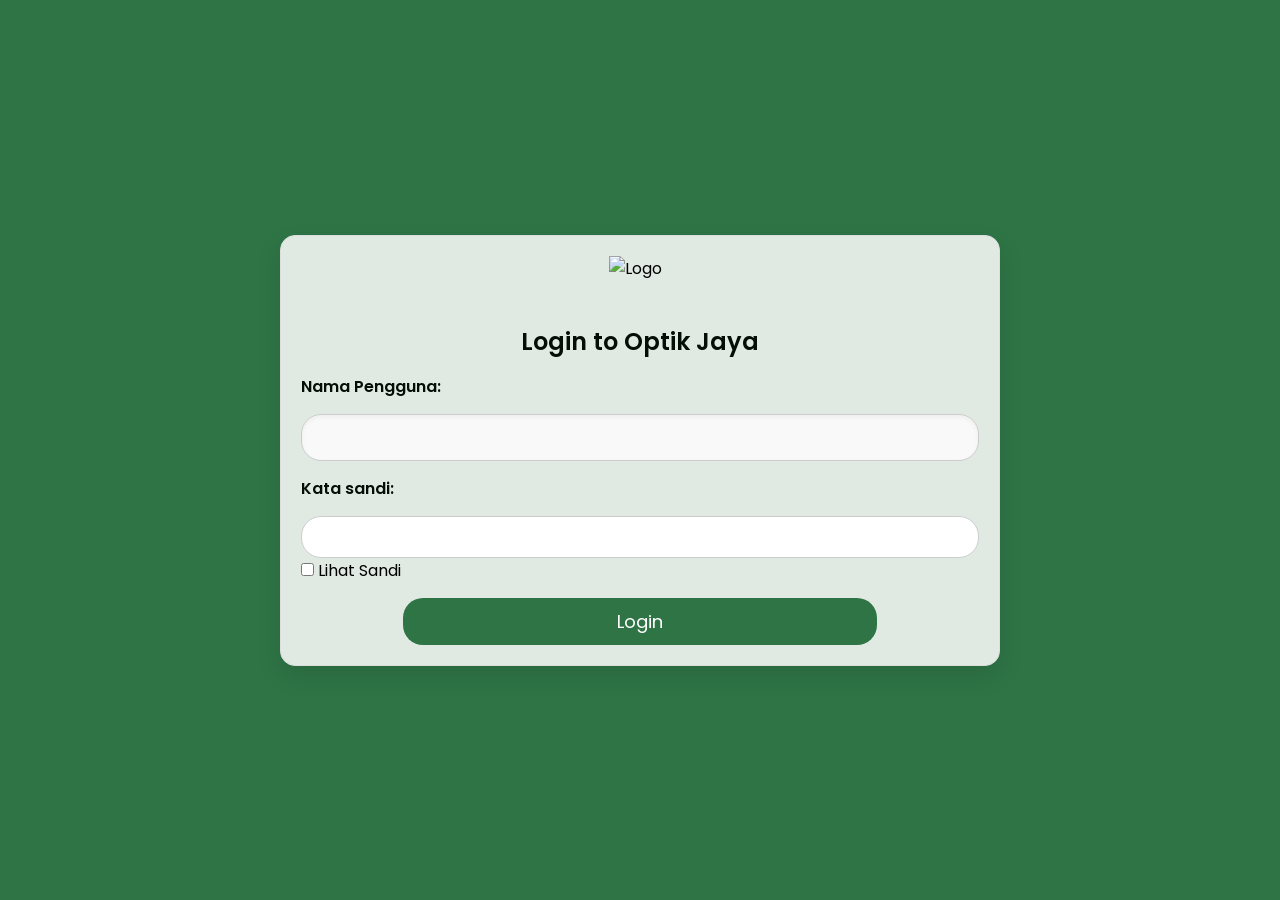
==== index.html @ 5b7debda "Update index.html" ====
<!DOCTYPE html>
<html lang="en">
<head>
    <meta charset="UTF-8">
    <meta name="viewport" content="width=device-width, initial-scale=1.0">
    <title>Optik Jaya Mandiri</title>
    <link rel="stylesheet" href="styles.css">
    <base target="_top">
    <link rel="manifest" href="manifest.json">
    <script src="https://kit.fontawesome.com/7c51dff027.js" crossorigin="anonymous"></script>
    <link href="https://fonts.googleapis.com/css2?family=Poppins:wght@400;600&display=swap" rel="stylesheet">
</head>
<body>
     <!-- Login Form -->
     <div id="login-container" class="form-container">
        <img src="https://i.imgur.com/ciEloG8.png" alt="Logo" class="logo">
        <h2>Login to Optik Jaya</h2>
        <form id="login-form">
            <div class="form-group">
                <label for="username">Nama Pengguna:</label>
                <input type="text" id="username" required>
            </div>
            <div class="form-group">
                <label for="password">Kata sandi:</label>
                <input type="password" id="password" required>
                <input type="checkbox" id="togglePassword"> Lihat Sandi
            </div>
            
            <input type="submit" value="Login">
        </form>
    </div>
   
    <div id="menu-container" class="form-container" style="display: none;">
        <h2>MENU</h2>
        <!-- Container for Menu Buttons -->
        <div class="menu-container">
            <button id="fill-form-btn" class="menu-btn-square">
                <i class="fa-solid fa-file-pen"></i> Isi Formulir
            </button>
            <button id="show-data-btn" class="menu-btn-square">
                <i class="fas fa-eye"></i> Tampilkan Data
            </button>          
        </div>
    </div>
    
    <div id="data-view-container" class="form-container view-data-container" style="display: none;">
        <button id="back-to-data-btn" class="back-btn">
            <i class="fa-solid fa-circle-chevron-left fa-2x"></i>kembali
        </button> 
        <h2>Data Pasien</h2>
        
        <input type="text" id="search-view-input" placeholder="Cari data..." oninput="searchDataInView()"  style="margin-bottom: 20px; padding: 10px; border-radius: 4px; border: 1px solid #ccc;">
        
        <div class="table-container" id="table-container">
            <!-- The table will be inserted here dynamically -->
        </div>
    </div>

    <div id="payment-summary-container" class="form-container" style="display: none;">
        <button id="back-to-menu-from-summary-btn" class="back-btn">
            <i class="fa-solid fa-circle-chevron-left fa-2x"></i> Kembali
        </button>
        <h2>Rincian Pembayaran Pelanggan</h2>
        <!-- Informasi Pelanggan -->
        <div class="form-group">
            <label>Nama:</label>
            <span id="summary-nama"></span>
        </div>
        <div class="form-group">
            <label>Alamat:</label>
            <span id="summary-alamat"></span>
        </div>
        <div class="form-group">
            <label>HP:</label>
            <span id="summary-hp"></span>
        </div>
    
        <!-- Tabel Pembayaran -->
        <table border="1">
            <thead>
                <tr>
                    <th>Des</th>
                    <th>Tanggal</th>
                    <th>Jumlah</th>
                </tr>
            </thead>
            <tbody>
                <!-- DP Row -->
                <tr>
                    <td>DP</td>
                    <td id="summary-tanggal-dp">Pengiriman</td>
                    <td id="summary-bayar-dp">DP</td>
                </tr>
                <!-- Payment Rows -->
                <tr>
                    <td>1</td>
                    <td id="summary-tanggal-1">Bayar 1</td>
                    <td id="summary-bayar-1">Bayar 1 (IDR)</td>
                </tr>
                <tr>
                    <td>2</td>
                    <td id="summary-tanggal-2">Bayar 2</td>
                    <td id="summary-bayar-2">Bayar 2 (IDR)</td>
                </tr>
                <tr>
                    <td>3</td>
                    <td id="summary-tanggal-3">Bayar 3</td>
                    <td id="summary-bayar-3">Bayar 3 (IDR)</td>
                </tr>
                <tr>
                    <td>4</td>
                    <td id="summary-tanggal-4">Bayar 4</td>
                    <td id="summary-bayar-4">Bayar 4 (IDR)</td>
                </tr>
                <tr>
                    <td>5</td>
                    <td id="summary-tanggal-5">Bayar 5</td>
                    <td id="summary-bayar-5">Bayar 5 (IDR)</td>
                </tr>
                <tr>
                    <td>6</td>
                    <td id="summary-tanggal-6">Bayar 6</td>
                    <td id="summary-bayar-6">Bayar 6 (IDR)</td>
                </tr>
                <tr>
                    <td>7</td>
                    <td id="summary-tanggal-7">Bayar 7</td>
                    <td id="summary-bayar-7">Bayar 7 (IDR)</td>
                </tr>
                <!-- Total Kekurangan Row -->
                <tr>
                    <td>8</td>
                    <td>Total Kekurangan</td>
                    <td id="summary-sisa-cicilan">Sisa Cicilan</td>
                </tr>
            </tbody>
        </table>
    </div>
    
    
    <div id="form-container" class="form-container" style="display: none;">
        <button id="back-to-menu-btn" class="back-btn">
            <i class="fa-solid fa-circle-chevron-left fa-2x"></i>kembali
        </button>
        <!-- User Info Section in the Top Right -->
        <div id="user-info-container" style="position: absolute; top: 20px; right: 20px;">
            <button id="user-info-btn" style="background-color: #ffffff; color: #2E7445; border: none; border-radius: 8px; padding: 10px 15px; cursor: pointer;">
                <!-- Username will be inserted here dynamically -->
            </button>
            <div id="user-dropdown" style="display: none; background-color: white; border: 1px solid #ccc; padding: 10px; position: absolute; top: 40px; right: 0px; border-radius: 8px; box-shadow: 0 10px 25px rgba(0, 0, 0, 0.1);">
                <button id="logout-btn" style="background-color: #d9534f; color: white; border: none; border-radius: 8px; padding: 8px 15px; cursor: pointer;">Logout</button>
            </div>
        </div>
        
    
        <!-- Logo -->
        <img src="https://i.imgur.com/ciEloG8.png" alt="Logo" class="logo">  <!-- Add your logo URL here -->
        <h2>Data Pasien</h2>

        <form id="form" action="https://script.google.com/macros/s/AKfycbzIj6KOH5s6HP3rJ0MUa22GpE2_KEWqFpd4GlsoZ6Q_qTZp4QqsWPgBA6d6wJ7m2JpC/exec" method="POST" onsubmit="submitForm(event)">

            <!-- Collapsible Section 1 - Data Diri Pelanggan -->
            <button type="button" class="collapsible">Data Diri Pelanggan</button>
            <div class="content">
                <div class="form-group">
                    <label for="name">Nama</label>
                    <input type="text" id="name" name="Nama" required>
                </div>

                <div class="form-group">
                    <label for="address">Alamat</label>
                    <input type="text" id="address" name="Alamat" required>
                </div>

                <div class="form-group">
                    <label for="age">Umur</label>
                    <input type="text" id="age" name="Umur" required>
                </div>

                <div class="form-group">
                    <label for="phone">HP</label>
                    <input type="tel" id="phone" name="HP" pattern="08[0-9]{8,11}" placeholder="081325465984" title="Masukkan nomor sesuai contoh" required>
                </div>

                <div class="field">
                    <label class="label">Status Pelanggan</label>
                    <div class="radio-stok" style="display: flex; flex-direction: row;">
                      <label class="radio">
                        <input type="radio" name="Status Pelanggan" value="Umum" /> Umum
                      </label>
                      <label class="radio">
                        <input type="radio" name="Status Pelanggan" value="BPJS" /> BPJS
                      </label>
                    </div>
                  </div>

                <div class="form-group">
                    <label for="coordinates">Koordinat Maps</label>
                    <input type="text" id="coordinates" name="Koordinat" placeholder="cth. -6.200000, 106.816666" >
                </div>
            </div>

            <!-- Collapsible Section 2 - Detail Pemesanan -->
            <button type="button" class="collapsible">Detail Pemesanan</button>
            <div class="content">
                <!-- Lensa field with multiple checkboxes -->
                <div class="form-group">
                    <label for="lensa">Lensa:</label>
                    <div class="radio-group" style="display: flex; flex-direction: column;">
                        <label><input type="radio" name="lensa" value="Single - WhiteMC"> Single - WhiteMC</label><br>
                        <label><input type="radio" name="lensa" value="Single - CRMC"> Single - CRMC</label><br>
                        <label><input type="radio" name="lensa" value="Single - Photochromic"> Single - Photochromic</label><br>
                        <label><input type="radio" name="lensa" value="Single - Bluechromic"> Single - Bluechromic</label><br>
                        <label><input type="radio" name="lensa" value="Single - Night Drive"> Single - Night Drive</label><br>
                        <label><input type="radio" name="lensa" value="Single - Blu-ray"> Single - Blu-ray</label><br>
                        <label><input type="radio" name="lensa" value="Kriptok - WhiteMC"> Kriptok - WhiteMC</label><br>
                        <label><input type="radio" name="lensa" value="Kriptok - CRMC"> Kriptok - CRMC</label><br>
                        <label><input type="radio" name="lensa" value="Kriptok - Photochromic"> Kriptok - Photochromic</label><br>
                        <label><input type="radio" name="lensa" value="Kriptok - Bluechromic"> Kriptok - Bluechromic</label><br>
                        <label><input type="radio" name="lensa" value="Progressive - CRMC"> Progressive - CRMC</label><br>
                        <label><input type="radio" name="lensa" value="Progressive - Photochromic"> Progressive - Photochromic</label><br>
                        <label><input type="radio" name="lensa" value="Progressive - Bluechromic"> Progressive - Bluechromic</label><br>
                        <label><input type="radio" name="lensa" value="Progressive - Night Drive"> Progressive - Night Drive</label><br>
                        <label><input type="radio" name="lensa" value="Progressive - Blu-ray"> Progressive - Blu-ray</label><br>
                        <label>
                            <input type="radio" name="lensa" value="Other" id="lensa-other" onclick="toggleOtherInput()"> Other
                        </label><br>
                        <input type="text" id="lensa-other-text" name="lensa_other_text" placeholder="Isi sendiri" style="display: none; margin-top: 5px;">
                    </div>
                </div>

                <!-- Frame field -->
                <div class="form-group">
                    <label for="frame">Frame</label>
                    <input type="text" id="frame" name="frame" required>
                </div>

                <!-- Harga Awal -->
                <div class="form-group">
                    <label for="harga-awal">Harga Awal (Dalam Ribuan) </label>
                    <input type="number" id="harga-awal" name="harga awal" required oninput="calculateHargaAkhir()">
                </div>

                <!-- Harga TT/Potongan -->
                <div class="form-group">
                    <label for="harga-tt">Harga TT/Potongan (Dalam Ribuan) </label>
                    <input type="number" id="harga-tt" name="harga tt" placeholder="jika tidak ada tulis 0" required oninput="calculateHargaAkhir()">
                </div>

                <!-- Harga Akhir -->
                <div class="form-group">
                    <label for="harga-akhir">Harga Akhir (Dalam Ribuan) </label>
                    <input type="number" id="harga-akhir" name="harga akhir" required readonly>
                </div>

                <div class="form-group">
                    <label>Stok Lensa</label>
                    <div class="radio-stok" style="display: flex; flex-direction: row;">
                       <label><input type="radio" name="stok lensa" value="ada" required> Ada</label>
                       <label><input type="radio" name="stok lensa" value="habis"> Habis</label>
                    </div>
                </div>
                
            </div>

            <!-- Collapsible Section 3 - Status Refraksi -->
            <button type="button" class="collapsible">Status Refraksi</button>
            <div class="content">
                <table class="refraksi-table">
                    <thead>
                        <tr>
                            <th></th>
                            <th>SPH</th>
                            <th>CYL</th>
                            <th>AXIS</th>
                        </tr>
                    </thead>
                    <tbody>
                        <tr>
                            <td>R</td>
                            <td><input type="text" id="sph-kanan" name="sph kanan" placeholder="SPH Kanan"></td>
                            <td><input type="text" id="cyl-kanan" name="cyl kanan" placeholder="CYL Kanan"></td>
                            <td><input type="text" id="axis-kanan" name="axis kanan" placeholder="AXIS Kanan"></td>
                        </tr>
                        <tr>
                            <td>L</td>
                            <td><input type="text" id="sph-kiri" name="sph kiri" placeholder="SPH Kiri"></td>
                            <td><input type="text" id="cyl-kiri" name="cyl kiri" placeholder="CYL Kiri"></td>
                            <td><input type="text" id="axis-kiri" name="axis kiri" placeholder="AXIS Kiri"></td>
                        </tr>
                        <tr>
                            <td>ADD</td>
                            <td><input type="text" id="sph-add" name="sph add" placeholder="SPH ADD"></td>
                            <td><input type="text" id="cyl-add" name="cyl add" placeholder="CYL ADD"></td>
                            <td><input type="text" id="axis-add" name="axis add" placeholder="AXIS ADD"></td>
                        </tr>
                    </tbody>
                </table>
            </div>
            
            <!-- Collapsible Section 4 - Kirim & Tagih -->
            <button type="button" class="collapsible">Kirim & Tagih</button>
            <div class="content">
                <!-- DP field -->
                <div class="form-group">
                    <label for="dp">DP (Dalam Ribuan)</label>
                    <input type="number" id="dp" name="DP" required placeholder="Masukkan DP" step="any">
                </div>

                <!-- Tanggal Penagihan and Bayar fields -->
                <div class="form-group">
                    <label for="Pengiriman">Pengiriman</label>
                    <input type="date" id="pengiriman" name="Pengiriman" required>

                    <label for="tanggal-1">Tanggal Pembayaran 1</label>
                    <input type="date" id="tanggal-1" name="tanggal-bayar-1">

                    <label for="bayar-1">Pembayaran 1 </label> <!-- Currency Field -->
                    <input type="number" id="bayar-1" name="bayar-1" placeholder="(Dalam Ribuan)" step="any" min="0">

                    <label for="tanggal-2">Tanggal Pembayaran 2</label>
                    <input type="date" id="tanggal-2" name="tanggal-bayar-2">
                    
                    <label for="bayar-2">Pembayaran 2 </label> <!-- Currency Field -->
                    <input type="number" id="bayar-2" name="bayar-2" placeholder="(Dalam Ribuan)" step="any" min="0">

                    <label for="tanggal-3">Tanggal Pembayaran 3</label>
                    <input type="date" id="tanggal-3" name="tanggal-bayar-3">

                    <label for="bayar-3">Pembayaran 3 </label> <!-- Currency Field -->
                    <input type="number" id="bayar-3" name="bayar-3" placeholder="(Dalam Ribuan)" step="any" min="0">

                    <label for="tanggal-4">Tanggal Pembayaran 4</label>
                    <input type="date" id="tanggal-4" name="tanggal-bayar-4">
                    
                    <label for="bayar-4">Pembayaran 4 </label> <!-- Currency Field -->
                    <input type="number" id="bayar-4" name="bayar-4" placeholder="(Dalam Ribuan)" step="any" min="0">

                    <label for="tanggal-5">Tanggal Pembayaran 5</label>
                    <input type="date" id="tanggal-5" name="tanggal-bayar-5">
                    
                    <label for="bayar-5">Pembayaran 5 </label> <!-- Currency Field -->
                    <input type="number" id="bayar-5" name="bayar-5" placeholder="(Dalam Ribuan)" step="any" min="0">

                    <label for="tanggal-6">Tanggal Pembayaran 6</label>
                    <input type="date" id="tanggal-6" name="tanggal-bayar-6">
                    
                    <label for="bayar-6">Pembayaran 6 </label> <!-- Currency Field -->
                    <input type="number" id="bayar-6" name="bayar-6" placeholder="(Dalam Ribuan)" step="any" min="0">

                    <label for="tanggal-7">Tanggal Pembayaran 7</label>
                    <input type="date" id="tanggal-7" name="tanggal-bayar-7">
                    
                    <label for="bayar-7">Pembayaran 7 </label> <!-- Currency Field -->
                    <input type="number" id="bayar-7" name="bayar-7" placeholder="(Dalam Ribuan)" step="any" min="0">
                </div>
            </div>
            
            <!-- Add the hidden input field here to store the username -->
            <input type="hidden" id="username-field" name="username" value="">
            <input type="hidden" id="row-id" name="rowId">

            <div class="button-group">
            <input type="submit" value="Kirim Data" id="submit-button">
            <div id="loading-indicator" style="display: none;">sabar kak loading...</div>
            <button type="reset" id="reset-form-btn" class="reset-btn-custom">Reset Form</button>
            </div>
        </form>
    </div>

    <script src="scripts.js"></script>

</body>
</html>
---- styles.css ----
/* Base Styles */
* {
    box-sizing: border-box;
    margin: 0;
    padding: 0;
    font-family: 'Poppins', sans-serif;
}

body {
    background: linear-gradient(135deg, #2E7445, #2E7445);
    display: flex;
    justify-content: center;
    align-items: center;
    height: 100vh;
    padding: 10px;
    overflow: auto; /* Allow scrolling */
    touch-action: manipulation;  /* Enable gestures like pinch and pan */
}

.form-container {
    background-color: #ffffffd9;
    border-radius: 15px;
    box-shadow: 0 10px 25px rgba(0, 0, 0, 0.1);
    max-width: 100%;
    width: 80vh;
    max-height: 80vh; /* Limit the height of the form */
    overflow-y: auto;
    padding: 20px;
    border: 1px solid #ddd;
    margin: 0 auto;
    text-align: left;
}

.view-data-container {
    max-width: 100%; /* Set a different width for this specific container */
    background-color: #e0e0e0; /* Different background if needed */
    width: 90%;
}
    h2 {
    text-align: center;
    margin-bottom: 10px;
    font-weight: 600;
    color: #333;
}

.logo {
    display: block;
    margin: 0px auto 5px; /* Center the logo and add margin below */
    max-width: 7vh; /* Ensure the logo is responsive */
    height: 7vh; /* Maintain aspect ratio */
}

.collapsible {
    background-color: #2E7445;
    color: white;
    cursor: pointer;
    padding: 15px;
    width: 100%;
    border: none;
    text-align: left;
    outline: none;
    font-size: 18px;
    border-radius: 10px;
    margin-bottom: 10px;
    transition: background-color 0.3s ease;
}

.collapsible:hover {
    background-color: #194d2a;
}

.collapsible:after {
    content: '\002B'; /* Add plus symbol */
    color: white;
    float: right;
}

.collapsible.active:after {
    content: "\2212"; /* Add minus symbol when expanded */
}

.content {
    max-height: 0;
    overflow: hidden;
    transition: max-height 0.3s ease-out;
    background-color: #f1f1f1;
    padding: 0px 15px;
    border-radius: 8px;
    margin-bottom: 15px;
}

.form-group {
    margin-bottom: 15px;
}

label {
    display: block;
    margin-top: 15px;
    margin-bottom: 15px;
    font-weight: 600;
    color: #030e07;
}

.radio-group label {
    margin: 1px; /* Adjust this value for spacing between labels */
}

.radio-stok label {
    margin-right: 20px; /* Adjust this value for spacing between labels */
}

input[type="text"],
input[type="email"],
input[type="tel"],
input[type="number"],
textarea {
    width: 100%;
    padding: 12px;
    border-radius: 10px;
    border: 1px solid #ccc;
    font-size: 16px;
    color: #333;
    background-color: #f9f9f9;
    box-shadow: inset 0 2px 5px rgba(0, 0, 0, 0.05);
    transition: all 0.3s ease;
}

input[type="text"]:focus,
input[type="email"]:focus,
input[type="tel"]:focus,
input[type="number"]:focus,
textarea:focus {
    border-color: #2E7445;
    background-color: #fff;
    box-shadow: 0 0 10px rgba(116, 235, 213, 0.5);
}

textarea {
    resize: none;
}

input[type="submit"] {
    width: 60%;
    padding: 12px;
    background-color: #2E7445;
    color: white;
    font-size: 18px;
    border: none;
    border-radius: 10px;
    cursor: pointer;
    transition: background-color 0.3s ease, transform 0.2s ease;
}

input[type="submit"]:hover {
    background-color: #194d2a;
    transform: translateY(-2px);
    box-shadow: 0 5px 10px rgba(0, 0, 0, 0.1);
}

input[type="submit"]:active {
    transform: translateY(0);
}

.checkbox-group {
    margin-bottom: 15px;
}

.checkbox-group label {
    display: block;
    font-weight: normal;
}



/* Styling specifically for the login container */
#login-container h2 {
    color: #030e07;
    text-align: center;
}

/* Style for form groups within the login container */
#login-container .form-group {
    margin-bottom: 15px;
}

/* Input fields for text and password with rounded edges */
#login-container input[type="text"],
#login-container input[type="password"] {
    width: 100%;
    padding: 10px;
    margin-top: 0px;
    border-radius: 20px; /* Makes the edges rounded */
    border: 1px solid #ccc;
}

/* Checkbox alignment */
#login-container input[type="checkbox"] {
    display: inline;
}

/* Center-aligned login button with 70% width */
#login-container input[type="submit"] {
    width: 70%; /* Set width to 70% */
    margin: 0 auto; /* Center-align the button */
    display: block; /* Makes it centered in the container */
    padding: 10px;
    background-color: #2E7445;
    color: #fff;
    border: none;
    border-radius: 20px;
    cursor: pointer;
    text-align: center;
}

/* Hover effect for login button */
#login-container input[type="submit"]:hover {
    background-color: #164626;
}


.table-container {
    max-height: 400px;         /* Limit vertical height */
    overflow-y: auto;          /* Enable vertical scrolling */
    overflow-x: auto;          /* Enable horizontal scrolling */
    display: block;             /* Make sure the container is a block element */
    width: 100%;                /* Make the container take up the full width */
    box-sizing: border-box;     /* Include padding and border in width/height */
    white-space: nowrap;        /* Prevent the table from wrapping inside the container */
}

table {
    width: 100%;                /* Set table width to 100% for responsiveness */
    table-layout: auto;         /* Allow auto layout for better cell sizing */
    
}

th, td {
    white-space: nowrap;        /* Prevent text wrapping in cells */
    overflow: hidden;           /* Hide overflowed content */
    padding: 12px;              /* Increased padding for better readability */
    text-align: center;         /* Center-align text inside cells */
    font-size: 14px;            /* Adjust font size for readability */
}

th {
    background-color: #2E7445; /* Header background color */
    color: white;               /* Header text color */
    font-weight: bold;          /* Make header text bold */
}

td {
    background-color: #f9f9f9; /* Alternate background for cells */
    transition: background-color 0.3s; /* Transition for hover effects */
}

td:hover {
    background-color: #e1e1e1; /* Light grey background on hover */
}



/* Sticky Left Column */
th:first-child, td:first-child {
    position: sticky;
    left: 0;
    z-index: 1;                 /* Ensure the leftmost column stays on top */
}

/* Media Query for Mobile Responsiveness */
@media (max-width: 768px) {
    .table-container {
        width: 90vw;            /* Ensure the container takes up the full width */
        overflow-x: auto;       /* Enable horizontal scrolling on smaller screens */
        padding: 0 10px;        /* Add padding for better readability */
    }
    

    table {
        width: max-content;     /* Allow table to take up the maximum content width */
        min-width: 100%;       /* Ensure a minimum width */
    }

    th, td {
        white-space: nowrap;    /* Prevent wrapping of text in small screens */
        font-size: 11px;        /* Smaller font size for better fitting */
    }
    

    td {
        text-align: left;
        position: relative;
    }

    td:before {
        content: attr(data-label); /* Add labels for mobile-friendly display */
        position: absolute;
        left: 10px;
        font-weight: bold;
    }

    td input[type="text"] {
        width: 100%;           /* Make input fields responsive */
        padding: 5px;
        box-sizing: border-box;
    }
}

th:first-child, td:first-child {
    position: sticky;
    left: 0;
    z-index: 1;  /* Ensure the leftmost column stays on top */
}

.table-scroll-container {
    max-height: 300px;      /* Adjust the height as needed */
    width: 300px;
    border: 1px solid #ddd; /* Optional: add a border around the container */
    padding: 5px;           /* Optional: add padding for spacing */
}

.refraksi-table {
    width: 100%;              /* Set width to 100% */
    border-collapse: collapse; /* Collapse borders */
}

.refraksi-table th,
.refraksi-table td {
    padding: 6px;
    text-align: center;
    white-space: nowrap;      /* Prevent wrapping in cells */
}

.refraksi-table th {
    background-color: #2E7445;
    color: white;
    border-radius: 15px;
    font-weight: bold;
}

.refraksi-table td {
    background-color: #f9f9f9;
}



.menu-btn {
    width: 100%;
    padding: 12px;
    background-color: #2E7445;
    color: white;
    font-size: 18px;
    border: none;
    border-radius: 8px;
    cursor: pointer;
    margin-bottom: 10px;
    transition: background-color 0.3s ease, transform 0.2s ease;
}

.menu-btn:hover {
    background-color: #194d2a;
    transform: translateY(-2px);
}

.back-btn {
    position: absolute;  /* Allow for positioning relative to the nearest positioned ancestor */
    top: 10px;           /* Distance from the top of the container */
    left: 1px;          /* Distance from the left of the container */
    background-color:transparent; /* No background */
    color: #ffffff; /* Icon color */
    border: none; /* No border */
    display: flex;
    justify-content: center;   /* Center content horizontally */
    align-items: center;       /* Center content vertically */
    cursor: pointer; /* Pointer cursor on hover */
    width: 150px; /* Width of the button */
    height: 50px; /* Height of the button */
}
.back-btn i {
    margin-right: 10px;
}

.back-btn:hover {
    color: #aaa5a5; /* Change icon color on hover */
}
    

/* Style for Back to Search button */
.back-btn-custom {
    background-color: #2e7445;  /* Dark red */
    color: white;
    padding: 12px 20px;
    border-radius: 8px;
    cursor: pointer;
    margin-right: 10px;
    margin-top: 20px;
    font-size: 16px;
    border: none;
    transition: background-color 0.3s ease, transform 0.2s ease;
}

.back-btn-custom:hover {
    background-color: #164425;  /* Lighter red on hover */
    transform: translateY(-2px);
}

/* Style for Reset Form button */
.reset-btn-custom {
    background-color: #d3d3d300;  /* Light grey */
    color: black;
    /* padding: 0px 0px; */
    /* border-radius: 8px; */
    cursor: pointer;
    font-size: 15px;
    border: none;
    /* transition: background-color 0.3s ease, transform 0.2s ease; */
}

.reset-btn-custom:hover {
    background-color: #b0b0b0;  /* Slightly darker grey on hover */
    transform: translateY(-2px);
}

.button-group {
    display: flex;            /* Use flexbox for side-by-side alignment */
    gap: 15px;                /* Space between buttons */
    justify-content: left;  /* Center align buttons within the container */
    margin-top: 15px;         /* Space above the button group */
}

.button-group input[type="submit"],
.button-group .reset-btn-custom {
    /* width: 100%; */              /* Each button takes equal width */
    max-width: 150px;         /* Set a max width if needed */
}

/* Flex container to align buttons side by side */
.menu-container {
    display: flex;            /* Enable flexbox for the container */
    justify-content: center;  /* Center the buttons horizontally */
    gap: 20px;                /* Space between each button */
    flex-wrap: wrap;          /* Allow wrapping if the screen is too small */
}

/* Custom Menu Button Styling - Square Buttons */
.menu-btn-square {
    background-color: #2E7445; /* Button background color */
    color: white;
    width: 150px;   /* Fixed width to make it square */
    height: 150px;  /* Fixed height to make it square */
    border-radius: 8px;
    cursor: pointer;
    font-size: 16px; /* Text size */
    border: none;
    display: flex;
    flex-direction: column;  /* Stack icon and text vertically */
    align-items: center;     /* Center icon and text vertically */
    justify-content: center; /* Center icon and text horizontally */
    transition: background-color 0.3s ease, transform 0.2s ease;
    text-align: center;
}

/* Style for the icons */
.menu-btn-square i {
    font-size: 30px;   /* Adjust icon size */
    margin-bottom: 8px;  /* Space between icon and text */
}

.menu-btn-square:hover {
    background-color: #194d2a; /* Darker background on hover */
    transform: translateY(-2px); /* Slight raise effect on hover */
}
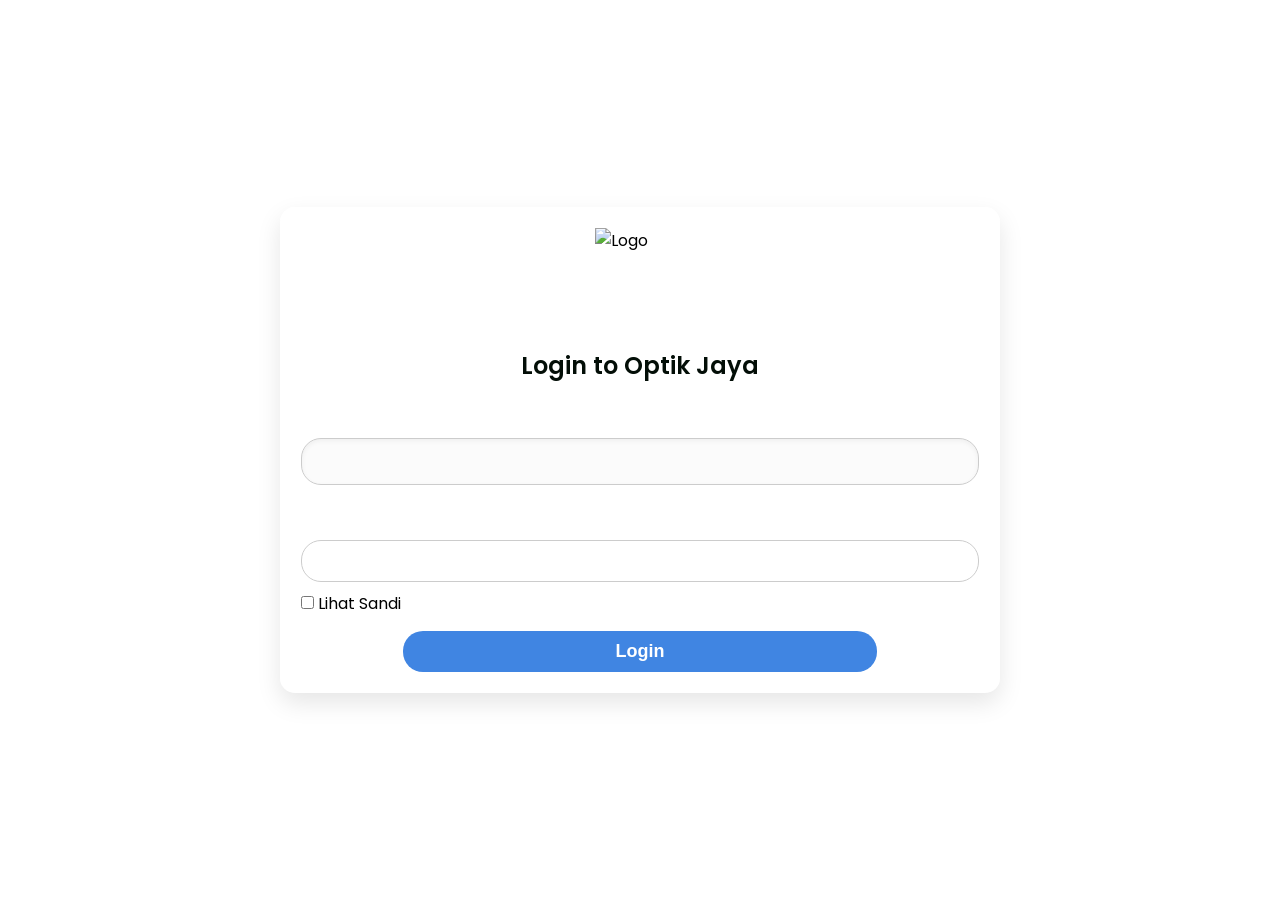
==== commit 68d430e7: "Update index.html" ====
--- a/index.html
+++ b/index.html
@@ -3,7 +3,7 @@
 <head>
     <meta charset="UTF-8">
     <meta name="viewport" content="width=device-width, initial-scale=1.0">
-    <title>Optik Jaya Mandiri</title>
+    <title>Optik Jaya</title>
     <link rel="stylesheet" href="styles.css">
     <base target="_top">
     <link rel="manifest" href="manifest.json">
@@ -13,7 +13,7 @@
 <body>
      <!-- Login Form -->
      <div id="login-container" class="form-container">
-        <img src="https://i.imgur.com/ciEloG8.png" alt="Logo" class="logo">
+        <img src="https://raw.githubusercontent.com/OptikJaya/Optik-Jaya/refs/heads/main/1.png" alt="Logo" class="logo">
         <h2>Login to Optik Jaya</h2>
         <form id="login-form">
             <div class="form-group">
@@ -21,9 +21,9 @@
                 <input type="text" id="username" required>
             </div>
             <div class="form-group">
-                <label for="password">Kata sandi:</label>
+                <label for="password" >Kata sandi:</label>
                 <input type="password" id="password" required>
-                <input type="checkbox" id="togglePassword"> Lihat Sandi
+                <input type="checkbox" id="togglePassword" class="lihat-sandi"> Lihat Sandi
             </div>
             
             <input type="submit" value="Login">
@@ -32,24 +32,150 @@
    
     <div id="menu-container" class="form-container" style="display: none;">
         <h2>MENU</h2>
-        <!-- Container for Menu Buttons -->
         <div class="menu-container">
             <button id="fill-form-btn" class="menu-btn-square">
-                <i class="fa-solid fa-file-pen"></i> Isi Formulir
+                <img src="https://raw.githubusercontent.com/OptikJM/icon/refs/heads/main/Asset%201fill.svg" alt="Isi Formulir" class="menu-icon">
+                Isi Formulir
             </button>
             <button id="show-data-btn" class="menu-btn-square">
-                <i class="fas fa-eye"></i> Tampilkan Data
-            </button>          
+                <img src="https://raw.githubusercontent.com/OptikJM/icon/refs/heads/main/Asset%202laporan.svg" alt="Tampilkan Data" class="menu-icon">
+                Tampilkan Data
+            </button>
+            <button id="monthly-report-btn" class="menu-btn-square">
+                <img src="https://raw.githubusercontent.com/OptikJM/icon/refs/heads/main/Asset%203laporan.svg" alt="Laporan Bulananku" class="menu-icon">
+                Bulananku
+            </button>
+            <button id="all-sales-report-btn" class="menu-btn-square">
+                <img src="https://raw.githubusercontent.com/OptikJM/icon/main/Asset%204laporan.svg" alt="Laporan Semua Sales" class="menu-icon">
+                Laporan Sales
+            </button>
         </div>
     </div>
     
+
+    <div id="monthly-report-container" class="form-container" style="display: none;">
+        <button id="back-to-menu-from-report-btn" class="back-btn">
+            <i class="fa-solid fa-circle-chevron-left fa-2x"></i> Kembali
+        </button>
+        <h2>Laporan Bulananku</h2>
+        <div style="display: flex; gap: 10px;">
+            <label for="select-month-monthly">Bulan:</label>
+            <select id="select-month-monthly" class="dropdown-style">
+                <option value="">Pilih Bulan</option>
+                <option value="1">Januari</option>
+                <option value="2">Februari</option>
+                <option value="3">Maret</option>
+                <option value="4">April</option>
+                <option value="5">Mei</option>
+                <option value="6">Juni</option>
+                <option value="7">Juli</option>
+                <option value="8">Agustus</option>
+                <option value="9">September</option>
+                <option value="10">Oktober</option>
+                <option value="11">November</option>
+                <option value="12">Desember</option>
+            </select>
+            <label for="select-year-monthly">Tahun:</label>
+            <select id="select-year-monthly" class="dropdown-style">
+                <option value="">Pilih Tahun</option>
+            </select>
+            <button onclick="loadReportByMonth()"class="search-btn-style">
+                <i class="fas fa-search"></i> Cari
+            </button>
+        </div>
+
+        <table >
+            <thead>
+                <tr>
+                    <th>Nomor</th>
+                    <th>Nama</th>
+                    <th>Alamat</th>
+                    <th>Transaksi</th>
+                    <th>Kacamata</th>
+                    <th>Uang</th>
+                </tr>
+            </thead>
+            <tbody id="report-table-body">
+            <tfoot>
+                <tr>
+                    <td> </td>
+                    <td> </td> 
+                    <td> </td>
+                    <td><strong>Total</strong></td> <!-- "Total" pada kolom Tanggal Transaksi -->
+                    <td id="total-kacamata">0</td> <!-- Jumlah Kacamata -->
+                    <td id="total-omset">Rp0</td> <!-- Total Omset -->
+                </tr>
+            </tfoot>
+        </table>
+    </div>
+
+    <div id="semua-sales-container" class="form-container" style="display: none;">
+        <button id="back-to-menu-from-semua-sales-btn" class="back-btn">
+            <i class="fa-solid fa-circle-chevron-left fa-2x"></i> Kembali
+        </button>
+        <h2>Detail Laporan Bulanan</h2>
+
+        <div style="display: flex; gap: 10px;">
+            <label for="select-month-allsales">Bulan:</label>
+            <select id="select-month-allsales" class="dropdown-style">
+                <option value="">Pilih Bulan</option>
+                <option value="1">Januari</option>
+                <option value="2">Februari</option>
+                <option value="3">Maret</option>
+                <option value="4">April</option>
+                <option value="5">Mei</option>
+                <option value="6">Juni</option>
+                <option value="7">Juli</option>
+                <option value="8">Agustus</option>
+                <option value="9">September</option>
+                <option value="10">Oktober</option>
+                <option value="11">November</option>
+                <option value="12">Desember</option>
+            </select>
+
+            <label for="select-year-allsales">Tahun:</label>
+            <select id="select-year-allsales" class="dropdown-style">
+                <option value="">Tahun</option>
+            </select>
+            <button onclick="loadAllSalesMonthlyReport()"class="search-btn-style">
+                <i class="fas fa-search"></i> Cari
+            </button>
+        </div>
+        <table>
+            <thead>
+                <tr>
+                    <th>Nomor</th>
+                    <th>Nama</th>
+                    <th>Transaksi</th>
+                    <th>Kacamata</th>
+                    <th>Uang</th>
+                </tr>
+            </thead>
+            <tbody id="semua-sales-table-body">
+            <tfoot>
+                <tr>
+                    <td> </td>
+                    <td> </td>
+                    <td><strong>Total</strong></td> <!-- "Total" pada kolom Tanggal Transaksi -->
+                    <td id="total-kacamata-semua">0</td> <!-- Jumlah Kacamata -->
+                    <td id="total-omset-semua">Rp0</td> <!-- Total Omset -->
+                </tr>
+            </tfoot>
+        </table>
+    </div>
+
     <div id="data-view-container" class="form-container view-data-container" style="display: none;">
         <button id="back-to-data-btn" class="back-btn">
             <i class="fa-solid fa-circle-chevron-left fa-2x"></i>kembali
         </button> 
         <h2>Data Pasien</h2>
         
-        <input type="text" id="search-view-input" placeholder="Cari data..." oninput="searchDataInView()"  style="margin-bottom: 20px; padding: 10px; border-radius: 4px; border: 1px solid #ccc;">
+        <input type="text" id="search-view-input" placeholder="Cari data..." oninput="searchDataInView()"  class="search-view-style">
+        <div id="action-buttons" style="display: none; margin-top: 10px;">
+            <button id="edit-button" class="action-button" onclick="editRow()">Edit</button>
+            <button id="detail-button" class="action-button" onclick="viewDetails()">Detail</button>
+        </div>
+         
         
         <div class="table-container" id="table-container">
             <!-- The table will be inserted here dynamically -->
@@ -63,20 +189,20 @@
         <h2>Rincian Pembayaran Pelanggan</h2>
         <!-- Informasi Pelanggan -->
         <div class="form-group">
-            <label>Nama:</label>
-            <span id="summary-nama"></span>
+            <label id="label-rincian" class="label-rincian">Nama:</label>
+            <span id="summary-nama" class="summary-rincian"></span>
         </div>
         <div class="form-group">
-            <label>Alamat:</label>
-            <span id="summary-alamat"></span>
+            <label id="label-rincian" class="label-rincian">Alamat:</label>
+            <span id="summary-alamat" class="summary-rincian"></span>
         </div>
         <div class="form-group">
-            <label>HP:</label>
-            <span id="summary-hp"></span>
+            <label id="label-rincian" class="label-rincian">HP:</label>
+            <span id="summary-hp" class="summary-rincian"></span>
         </div>
     
         <!-- Tabel Pembayaran -->
-        <table border="1">
+        <table>
             <thead>
                 <tr>
                     <th>Des</th>
@@ -135,8 +261,7 @@
                 </tr>
             </tbody>
         </table>
-    </div>
-    
+    </div>  
     
     <div id="form-container" class="form-container" style="display: none;">
         <button id="back-to-menu-btn" class="back-btn">
@@ -144,20 +269,20 @@
         </button>
         <!-- User Info Section in the Top Right -->
         <div id="user-info-container" style="position: absolute; top: 20px; right: 20px;">
-            <button id="user-info-btn" style="background-color: #ffffff; color: #2E7445; border: none; border-radius: 8px; padding: 10px 15px; cursor: pointer;">
+            <button id="user-info-btn" style="background-color: #10EFC3; color: #000000; font-weight: bold; border: none; border-radius: 8px; padding: 10px 15px; cursor: pointer;">
                 <!-- Username will be inserted here dynamically -->
             </button>
             <div id="user-dropdown" style="display: none; background-color: white; border: 1px solid #ccc; padding: 10px; position: absolute; top: 40px; right: 0px; border-radius: 8px; box-shadow: 0 10px 25px rgba(0, 0, 0, 0.1);">
-                <button id="logout-btn" style="background-color: #d9534f; color: white; border: none; border-radius: 8px; padding: 8px 15px; cursor: pointer;">Logout</button>
+                <button id="logout-btn" style="background-color: #F24B4B; color: white; border: none; border-radius: 8px; padding: 8px 15px; cursor: pointer;">Logout</button>
             </div>
         </div>
         
     
         <!-- Logo -->
-        <img src="https://i.imgur.com/ciEloG8.png" alt="Logo" class="logo">  <!-- Add your logo URL here -->
+        <img src="https://raw.githubusercontent.com/OptikJaya/Optik-Jaya/refs/heads/main/1.png" alt="Logo" class="logo">  <!-- Add your logo URL here -->
         <h2>Data Pasien</h2>
 
-        <form id="form" action="https://script.google.com/macros/s/AKfycbzIj6KOH5s6HP3rJ0MUa22GpE2_KEWqFpd4GlsoZ6Q_qTZp4QqsWPgBA6d6wJ7m2JpC/exec" method="POST" onsubmit="submitForm(event)">
+        <form id="form" action="https://script.google.com/macros/s/AKfycbzkirki7_2rU4NfrzxauVSz9UTCOgCU0uGRWFvudWNQ6LqNwVJFeTd3N2GBogw072H8/exec" method="POST" onsubmit="submitForm(event)">
 
             <!-- Collapsible Section 1 - Data Diri Pelanggan -->
             <button type="button" class="collapsible">Data Diri Pelanggan</button>
@@ -304,7 +429,7 @@
                 <!-- DP field -->
                 <div class="form-group">
                     <label for="dp">DP (Dalam Ribuan)</label>
-                    <input type="number" id="dp" name="DP" required placeholder="Masukkan DP" step="any">
+                    <input type="number" id="dp" name="DP" placeholder="Masukkan DP" step="any">
                 </div>
 
                 <!-- Tanggal Penagihan and Bayar fields -->
--- a/styles.css
+++ b/styles.css
@@ -7,14 +7,15 @@
 }
 
 body {
-    background: linear-gradient(135deg, #2E7445, #2E7445);
+    background: url('https://lh3.googleusercontent.com/pw/AP1GczPeyHe5UeKlmCU4f_f-43kEd7962p9HGERBfxnrgGq3zS3tiPMIJ6Wi30RSPrzAR6uNqc9reGuB-01JwDyKlifG-HlAOTkoToBc3DISq9ppjeNhdA=w2400') no-repeat center center fixed;
+    background-size: cover;
     display: flex;
     justify-content: center;
     align-items: center;
     height: 100vh;
     padding: 10px;
-    overflow: auto; /* Allow scrolling */
-    touch-action: manipulation;  /* Enable gestures like pinch and pan */
+    overflow: auto;
+    touch-action: manipulation;
 }
 
 .form-container {
@@ -38,35 +39,41 @@
 }
     h2 {
     text-align: center;
+    margin-top: 30px;
     margin-bottom: 10px;
     font-weight: 600;
-    color: #333;
+    color: #ffffff;
 }
 
 .logo {
+    border: 0px solid;
+    border-color: white;
     display: block;
-    margin: 0px auto 5px; /* Center the logo and add margin below */
-    max-width: 7vh; /* Ensure the logo is responsive */
-    height: 7vh; /* Maintain aspect ratio */
+    margin: auto; /* Center the logo and add margin below */
+    max-width: 10vh; /* Ensure the logo is responsive */
+    height: 10vh; /* Maintain aspect ratio */
 }
 
 .collapsible {
-    background-color: #2E7445;
-    color: white;
+    background-color: rgba(255, 255, 255, 0.25);
+    backdrop-filter: blur(15px);
+    -webkit-backdrop-filter: blur(15px);
+    border: 1px solid rgba(255, 255, 255, 0.4);
+    color: black;
     cursor: pointer;
     padding: 15px;
     width: 100%;
-    border: none;
     text-align: left;
     outline: none;
     font-size: 18px;
+    font-weight: bold;
     border-radius: 10px;
     margin-bottom: 10px;
     transition: background-color 0.3s ease;
 }
 
 .collapsible:hover {
-    background-color: #194d2a;
+    background-color: #9ba5e18f;
 }
 
 .collapsible:after {
@@ -83,7 +90,7 @@
     max-height: 0;
     overflow: hidden;
     transition: max-height 0.3s ease-out;
-    background-color: #f1f1f1;
+    background-color: #f1f1f100;
     padding: 0px 15px;
     border-radius: 8px;
     margin-bottom: 15px;
@@ -98,7 +105,7 @@
     margin-top: 15px;
     margin-bottom: 15px;
     font-weight: 600;
-    color: #030e07;
+    color: #ffffff;
 }
 
 .radio-group label {
@@ -120,7 +127,7 @@
     border: 1px solid #ccc;
     font-size: 16px;
     color: #333;
-    background-color: #f9f9f9;
+    background-color: #f9f9f996;
     box-shadow: inset 0 2px 5px rgba(0, 0, 0, 0.05);
     transition: all 0.3s ease;
 }
@@ -142,17 +149,18 @@
 input[type="submit"] {
     width: 60%;
     padding: 12px;
-    background-color: #2E7445;
-    color: white;
+    background-color: #dfbb4d;
+    color: black;
     font-size: 18px;
     border: none;
+    font-weight: bold;
     border-radius: 10px;
     cursor: pointer;
     transition: background-color 0.3s ease, transform 0.2s ease;
 }
 
 input[type="submit"]:hover {
-    background-color: #194d2a;
+    background-color: #a58a37;
     transform: translateY(-2px);
     box-shadow: 0 5px 10px rgba(0, 0, 0, 0.1);
 }
@@ -181,6 +189,7 @@
 /* Style for form groups within the login container */
 #login-container .form-group {
     margin-bottom: 15px;
+    padding: 0px;
 }
 
 /* Input fields for text and password with rounded edges */
@@ -204,8 +213,8 @@
     margin: 0 auto; /* Center-align the button */
     display: block; /* Makes it centered in the container */
     padding: 10px;
-    background-color: #2E7445;
-    color: #fff;
+    background-color: #4085e2;
+    color: #ffffff;
     border: none;
     border-radius: 20px;
     cursor: pointer;
@@ -214,7 +223,7 @@
 
 /* Hover effect for login button */
 #login-container input[type="submit"]:hover {
-    background-color: #164626;
+    background-color: #151c26;
 }
 
 
@@ -225,13 +234,13 @@
     display: block;             /* Make sure the container is a block element */
     width: 100%;                /* Make the container take up the full width */
     box-sizing: border-box;     /* Include padding and border in width/height */
-    white-space: nowrap;        /* Prevent the table from wrapping inside the container */
+    white-space: nowrap;
 }
 
 table {
     width: 100%;                /* Set table width to 100% for responsiveness */
     table-layout: auto;         /* Allow auto layout for better cell sizing */
-    
+    border-color: #ffffff00;
 }
 
 th, td {
@@ -239,11 +248,13 @@
     overflow: hidden;           /* Hide overflowed content */
     padding: 12px;              /* Increased padding for better readability */
     text-align: center;         /* Center-align text inside cells */
+    border-radius: 5px;
     font-size: 14px;            /* Adjust font size for readability */
+    border-color: #89898961;
 }
 
 th {
-    background-color: #2E7445; /* Header background color */
+    background-color: #4085e2; /* Header background color */
     color: white;               /* Header text color */
     font-weight: bold;          /* Make header text bold */
 }
@@ -338,7 +349,7 @@
 }
 
 .refraksi-table td {
-    background-color: #f9f9f9;
+    background-color: #f9f9f900;
 }
 
 
@@ -406,10 +417,11 @@
 /* Style for Reset Form button */
 .reset-btn-custom {
     background-color: #d3d3d300;  /* Light grey */
-    color: black;
+    color: white;
     /* padding: 0px 0px; */
     /* border-radius: 8px; */
     cursor: pointer;
+    font-weight: 500;
     font-size: 15px;
     border: none;
     /* transition: background-color 0.3s ease, transform 0.2s ease; */
@@ -443,14 +455,16 @@
 
 /* Custom Menu Button Styling - Square Buttons */
 .menu-btn-square {
-    background-color: #2E7445; /* Button background color */
-    color: white;
+    background: rgba(255, 255, 255, 0.2); /* Button background color */
+    color: black;
+    backdrop-filter: blur(10px);
     width: 150px;   /* Fixed width to make it square */
     height: 150px;  /* Fixed height to make it square */
     border-radius: 8px;
+    -webkit-backdrop-filter: blur(10px);
     cursor: pointer;
     font-size: 16px; /* Text size */
-    border: none;
+    border: 1px solid rgba(255, 255, 255, 0.3);
     display: flex;
     flex-direction: column;  /* Stack icon and text vertically */
     align-items: center;     /* Center icon and text vertically */
@@ -459,6 +473,14 @@
     text-align: center;
 }
 
+.menu-icon {
+    width: 80px;
+    height: 80px;
+    vertical-align: baseline; /* Aligns the icon vertically with the text */
+    margin: 0px; /* Space between the icon and the text */
+}
+
+
 /* Style for the icons */
 .menu-btn-square i {
     font-size: 30px;   /* Adjust icon size */
@@ -466,7 +488,129 @@
 }
 
 .menu-btn-square:hover {
-    background-color: #194d2a; /* Darker background on hover */
+    background-color: #9ba5e18f; /* Darker background on hover */
     transform: translateY(-2px); /* Slight raise effect on hover */
 }
 
+/* Glass Effect Style */
+.glass-container {
+    background: rgba(255, 255, 255, 0.2); /* Semi-transparent background */
+    border-radius: 15px;
+    backdrop-filter: blur(10px); /* Blur effect for glass */
+    -webkit-backdrop-filter: blur(10px); /* Blur effect for Safari */
+    border: 1px solid rgba(255, 255, 255, 0.3); /* Subtle border to enhance glass effect */
+    box-shadow: 0 4px 6px rgba(0, 0, 0, 0.1); /* Slight shadow for depth */
+}
+
+/* Apply the glass effect specifically to form containers */
+.form-container, .view-data-container {
+    background-color: rgba(255, 255, 255, 0.25); /* Glassy look */
+    border-radius: 15px;
+    backdrop-filter: blur(15px);
+    -webkit-backdrop-filter: blur(15px);
+    border: 1px solid rgba(255, 255, 255, 0.4);
+}
+
+/* General styles for dropdowns */
+.dropdown-style {
+    /* padding: 8px; */
+    border-radius: 6px;
+    /* border: 1px solid #ccc; */
+    font-size: 12px;
+    background-color: #f9f9f9;
+    color: #333;
+    transition: border-color 0.3s;
+    outline: none;
+    margin-bottom: 10px;
+}
+
+.dropdown-style:focus {
+    border-color: #10EFC3; /* Highlight color when focused */
+}
+
+/* Styling for the search button */
+.search-btn-style {
+    padding: 8px 16px;
+    border-radius: 4px;
+    background-color: rgb(116 235 213); /* Set button color */
+    color: black;
+    font-weight: bold;
+    border: none;
+    cursor: pointer;
+    transition: background-color 0.3s;
+    margin-bottom: 10px;
+}
+
+.search-btn-style:hover {
+    background-color: #0dd1af; /* Darken button on hover */
+}
+
+.search-btn-style:active {
+    background-color: #0ac89b; /* Darker color on click */
+}
+
+.search-view-style {
+    padding: 8px;
+    border-radius: 4px;
+    border: 1px solid #ccc;
+    font-size: 16px;
+    margin-bottom: 10px;
+}
+
+/* Styles for Edit and Detail buttons */
+.action-button {
+    background-color: #5626ca; /* Green background */
+    color: white; /* White text */
+    padding: 10px 20px; /* Button padding */
+    margin: 5px; /* Space between buttons */
+    border: none; /* Remove default border */
+    border-radius: 20px; /* Rounded corners */
+    cursor: pointer; /* Pointer cursor on hover */
+    font-weight: bold;
+    transition: background-color 0.3s ease; /* Smooth background color transition */
+}
+
+.action-button:hover {
+    background-color: #45a049; /* Darker green on hover */
+}
+
+.action-button:active {
+    background-color: #3e8e41; /* Even darker green on click */
+}
+
+.Nama-detail {
+    background-color: #4085e200;
+    border-color: #ffffff00;
+    color: #000000;
+    font-weight: bold;
+}
+
+/* Style for the selected name cell */
+.selected-name {
+    background-color: #4085e2; /* Light blue background */
+    color: #ff0000; /* Change text color to blue */
+    font-weight: bold; /* Make the text bold */
+    border-radius: 4px; /* Add a slight rounding to the cell */
+}
+
+.label-rincian{
+    border: 1px;
+     /* Remove the default right border */
+    padding: 5px 20px 5px 10px; /* Add extra padding on the right */
+    border-radius: 20px;
+    margin-bottom: 10px;
+    margin-right: 240px;
+    background-color: #4085e2;
+    position: relative;
+}
+
+.lihat-sandi{
+    margin-top: 14px;
+    color: white;
+}
+
+.summary-rincian{
+    color: white;
+    margin-left: 4px;
+    font-size: 13pt;
+}
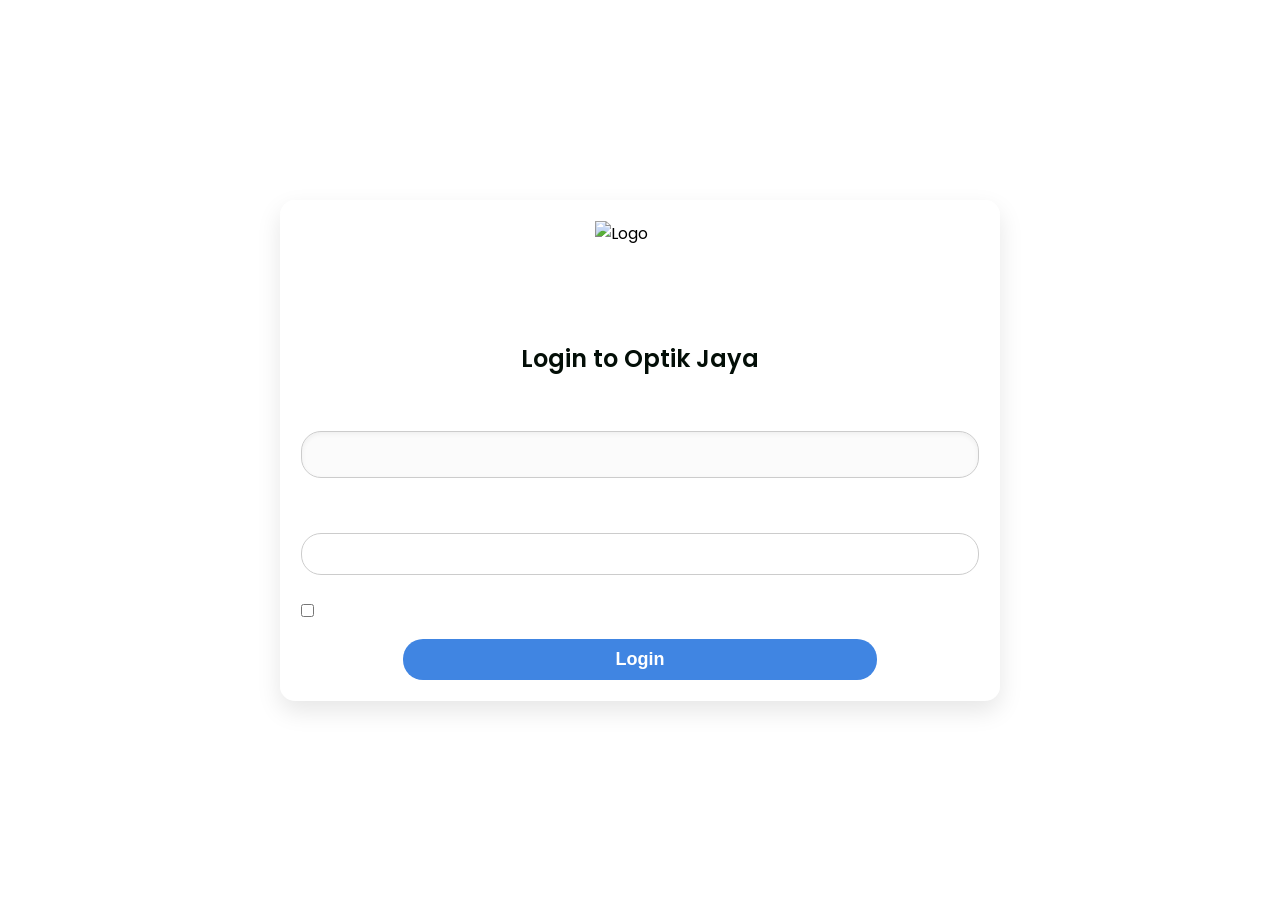
==== commit 1be4bccb: "Update index.html" ====
--- a/index.html
+++ b/index.html
@@ -23,7 +23,7 @@
             <div class="form-group">
                 <label for="password" >Kata sandi:</label>
                 <input type="password" id="password" required>
-                <input type="checkbox" id="togglePassword" class="lihat-sandi"> Lihat Sandi
+                <label for="togglePassword"> <input type="checkbox" id="togglePassword" class="lihat-sandi"> Lihat Sandi</label> 
             </div>
             
             <input type="submit" value="Login">
@@ -82,6 +82,9 @@
             <button onclick="loadReportByMonth()"class="search-btn-style">
                 <i class="fas fa-search"></i> Cari
             </button>
+            <div id="loading-monthly-report" class="loading-icon" style="display: none;">
+                <i class="fas fa-spinner fa-spin fa-3x"></i>
+            </div>
         </div>
 
         <table >
@@ -140,6 +143,9 @@
             <button onclick="loadAllSalesMonthlyReport()"class="search-btn-style">
                 <i class="fas fa-search"></i> Cari
             </button>
+            <div id="loading-all-sales-report" class="loading-icon" style="display: none;">
+                <i class="fas fa-spinner fa-spin fa-3x"></i>
+            </div>
         </div>
         <table>
             <thead>
@@ -282,7 +288,7 @@
         <img src="https://raw.githubusercontent.com/OptikJaya/Optik-Jaya/refs/heads/main/1.png" alt="Logo" class="logo">  <!-- Add your logo URL here -->
         <h2>Data Pasien</h2>
 
-        <form id="form" action="https://script.google.com/macros/s/AKfycbzkirki7_2rU4NfrzxauVSz9UTCOgCU0uGRWFvudWNQ6LqNwVJFeTd3N2GBogw072H8/exec" method="POST" onsubmit="submitForm(event)">
+        <form id="form" action="https://script.google.com/macros/s/AKfycbzoVbKjpxqTO0bkZ3BQ35mCho0wWzbpaLZf9FSnCDBQ7A7wlRRoFqSQoGp8AdazOeQE/exec" method="POST" onsubmit="submitForm(event)">
 
             <!-- Collapsible Section 1 - Data Diri Pelanggan -->
             <button type="button" class="collapsible">Data Diri Pelanggan</button>
@@ -304,14 +310,14 @@
 
                 <div class="form-group">
                     <label for="phone">HP</label>
-                    <input type="tel" id="phone" name="HP" pattern="08[0-9]{8,11}" placeholder="081325465984" title="Masukkan nomor sesuai contoh" required>
+                    <input type="tel" id="phone" name="HP" placeholder="081325465984" title="Masukkan nomor sesuai contoh" required>
                 </div>
 
                 <div class="field">
                     <label class="label">Status Pelanggan</label>
                     <div class="radio-stok" style="display: flex; flex-direction: row;">
                       <label class="radio">
-                        <input type="radio" name="Status Pelanggan" value="Umum" /> Umum
+                        <input type="radio" name="Status Pelanggan" value="Umum" required/> Umum
                       </label>
                       <label class="radio">
                         <input type="radio" name="Status Pelanggan" value="BPJS" /> BPJS
@@ -331,7 +337,7 @@
                 <!-- Lensa field with multiple checkboxes -->
                 <div class="form-group">
                     <label for="lensa">Lensa:</label>
-                    <div class="radio-group" style="display: flex; flex-direction: column;">
+                    <div class="radio-group" style="display: flex; flex-direction: column;" required>
                         <label><input type="radio" name="lensa" value="Single - WhiteMC"> Single - WhiteMC</label><br>
                         <label><input type="radio" name="lensa" value="Single - CRMC"> Single - CRMC</label><br>
                         <label><input type="radio" name="lensa" value="Single - Photochromic"> Single - Photochromic</label><br>
@@ -347,8 +353,9 @@
                         <label><input type="radio" name="lensa" value="Progressive - Bluechromic"> Progressive - Bluechromic</label><br>
                         <label><input type="radio" name="lensa" value="Progressive - Night Drive"> Progressive - Night Drive</label><br>
                         <label><input type="radio" name="lensa" value="Progressive - Blu-ray"> Progressive - Blu-ray</label><br>
+                        <label><input type="radio" name="lensa" value="Overlense"> Overlense</label><br>
                         <label>
-                            <input type="radio" name="lensa" value="Other" id="lensa-other" onclick="toggleOtherInput()"> Other
+                            <input type="radio" name="lensa" value="Other" id="lensa-other" onclick="toggleOtherInput()"> lainnya
                         </label><br>
                         <input type="text" id="lensa-other-text" name="lensa_other_text" placeholder="Isi sendiri" style="display: none; margin-top: 5px;">
                     </div>
@@ -357,8 +364,14 @@
                 <!-- Frame field -->
                 <div class="form-group">
                     <label for="frame">Frame</label>
-                    <input type="text" id="frame" name="frame" required>
-                </div>
+                    <div class="radio-group" style="display: flex; flex-direction: column;" required>
+                        <label><input type="radio" name="frame" value="Sendiri"> Sendiri</label><br>
+                        <label>
+                            <input type="radio" name="frame" value="Other" id="frame-other" onclick="toggleFrameInput()"> Toko
+                        </label><br>
+                        <input type="text" id="frame-other-text" name="frame_other_text" placeholder="Isi sendiri" style="display: none; margin-top: 5px;">    
+                    </div>
+                </div> 
 
                 <!-- Harga Awal -->
                 <div class="form-group">
